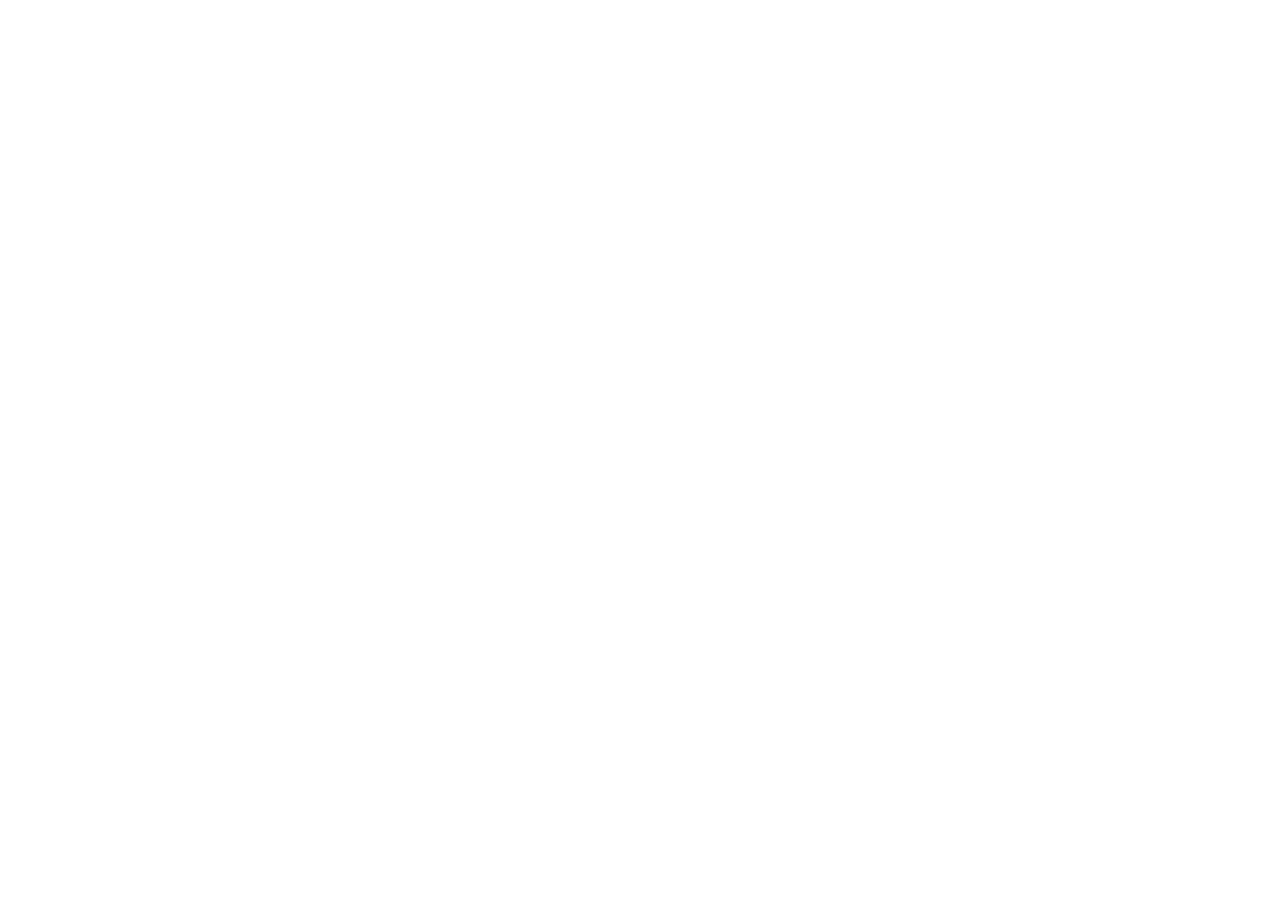
==== index.html @ c086a68b "Create index.html" ====
<!doctype html>
<html class="no-js" lang="en">
    <head>
        <meta charset="utf-8">
        <meta http-equiv="X-UA-Compatible" content="IE=edge">
        <title></title>
        <meta name="description" content="">
        <meta name="viewport" content="width=device-width, initial-scale=1">

    </head>
    <body>

        <!-- Add your site or application content here -->
        

    </body>
</html>
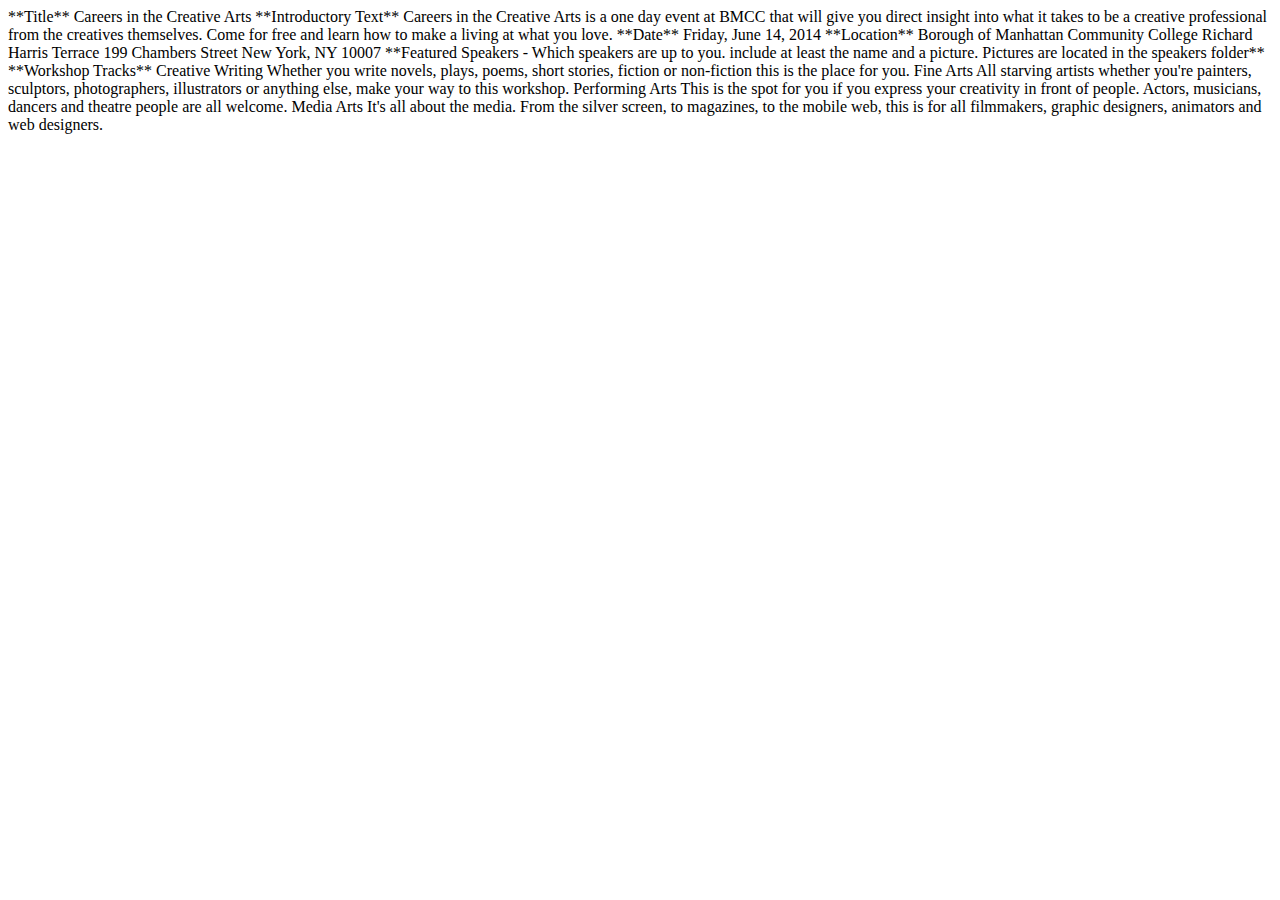
==== commit f644fc72: "Update index.html" ====
--- a/index.html
+++ b/index.html
@@ -10,7 +10,35 @@
     </head>
     <body>
 
-        <!-- Add your site or application content here -->
+**Title**
+Careers in the Creative Arts
+
+**Introductory Text**
+Careers in the Creative Arts is a one day event at BMCC that will give you direct insight into what it takes to be a creative professional from the creatives themselves. Come for free and learn how to make a living at what you love.
+
+**Date**
+Friday, June 14, 2014
+
+**Location**
+Borough of Manhattan Community College
+Richard Harris Terrace
+199 Chambers Street
+New York, NY 10007
+
+**Featured Speakers - Which speakers are up to you. include at least the name and a picture. Pictures are located in the speakers folder**
+
+**Workshop Tracks**
+Creative Writing
+Whether you write novels, plays, poems, short stories, fiction or non-fiction this is the place for you.
+
+Fine Arts
+All starving artists whether you're painters, sculptors, photographers, illustrators or anything else, make your way to this workshop.
+
+Performing Arts
+This is the spot for you if you express your creativity in front of people. Actors, musicians, dancers and theatre people are all welcome.
+
+Media Arts
+It's all about the media. From the silver screen, to magazines, to the mobile web, this is for all filmmakers, graphic designers, animators and web designers.
         
 
     </body>
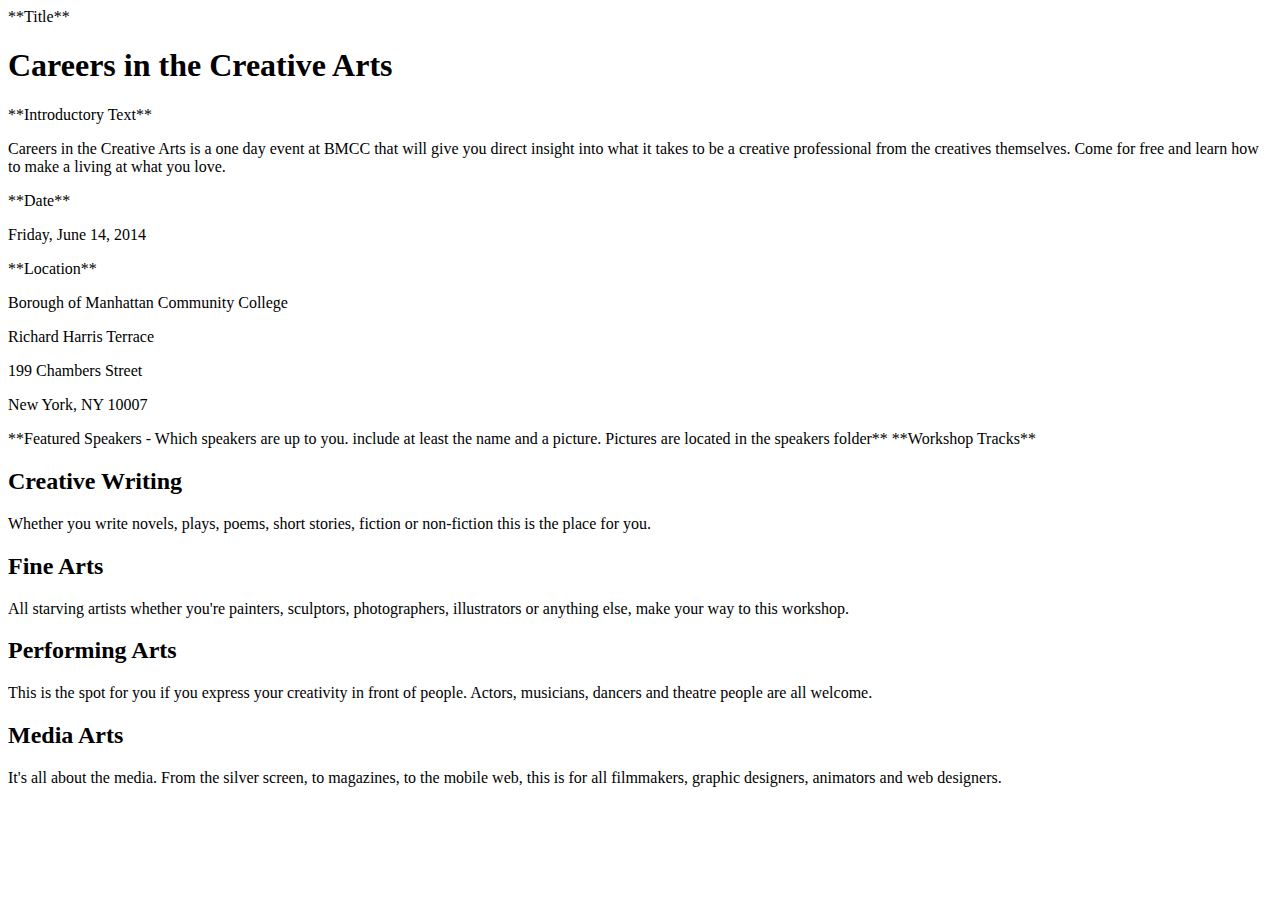
==== commit 411552a3: "Update index.html" ====
--- a/index.html
+++ b/index.html
@@ -11,34 +11,34 @@
     <body>
 
 **Title**
-Careers in the Creative Arts
+<h1>Careers in the Creative Arts</h1>
 
 **Introductory Text**
-Careers in the Creative Arts is a one day event at BMCC that will give you direct insight into what it takes to be a creative professional from the creatives themselves. Come for free and learn how to make a living at what you love.
+    <p>Careers in the Creative Arts is a one day event at BMCC that will give you direct insight into what it takes to be a creative professional from the creatives themselves. Come for free and learn how to make a living at what you love.</p>
 
 **Date**
-Friday, June 14, 2014
+    <p>Friday, June 14, 2014</p>
 
 **Location**
-Borough of Manhattan Community College
-Richard Harris Terrace
-199 Chambers Street
-New York, NY 10007
+    <p>Borough of Manhattan Community College</p>
+    <p>Richard Harris Terrace</p>
+    <p>199 Chambers Street</p>
+    <p>New York, NY 10007</p>
 
 **Featured Speakers - Which speakers are up to you. include at least the name and a picture. Pictures are located in the speakers folder**
 
 **Workshop Tracks**
-Creative Writing
-Whether you write novels, plays, poems, short stories, fiction or non-fiction this is the place for you.
+<h2>Creative Writing</h2>
+    <p>Whether you write novels, plays, poems, short stories, fiction or non-fiction this is the place for you.</p>
 
-Fine Arts
-All starving artists whether you're painters, sculptors, photographers, illustrators or anything else, make your way to this workshop.
+<h2>Fine Arts</h2>
+    <p>All starving artists whether you're painters, sculptors, photographers, illustrators or anything else, make your way to this workshop.</p>
 
-Performing Arts
-This is the spot for you if you express your creativity in front of people. Actors, musicians, dancers and theatre people are all welcome.
+<h2>Performing Arts</h2>
+    <p>This is the spot for you if you express your creativity in front of people. Actors, musicians, dancers and theatre people are all welcome.</p>
 
-Media Arts
-It's all about the media. From the silver screen, to magazines, to the mobile web, this is for all filmmakers, graphic designers, animators and web designers.
+<h2>Media Arts</h2>
+    <p>It's all about the media. From the silver screen, to magazines, to the mobile web, this is for all filmmakers, graphic designers, animators and web designers.</p>
         
 
     </body>
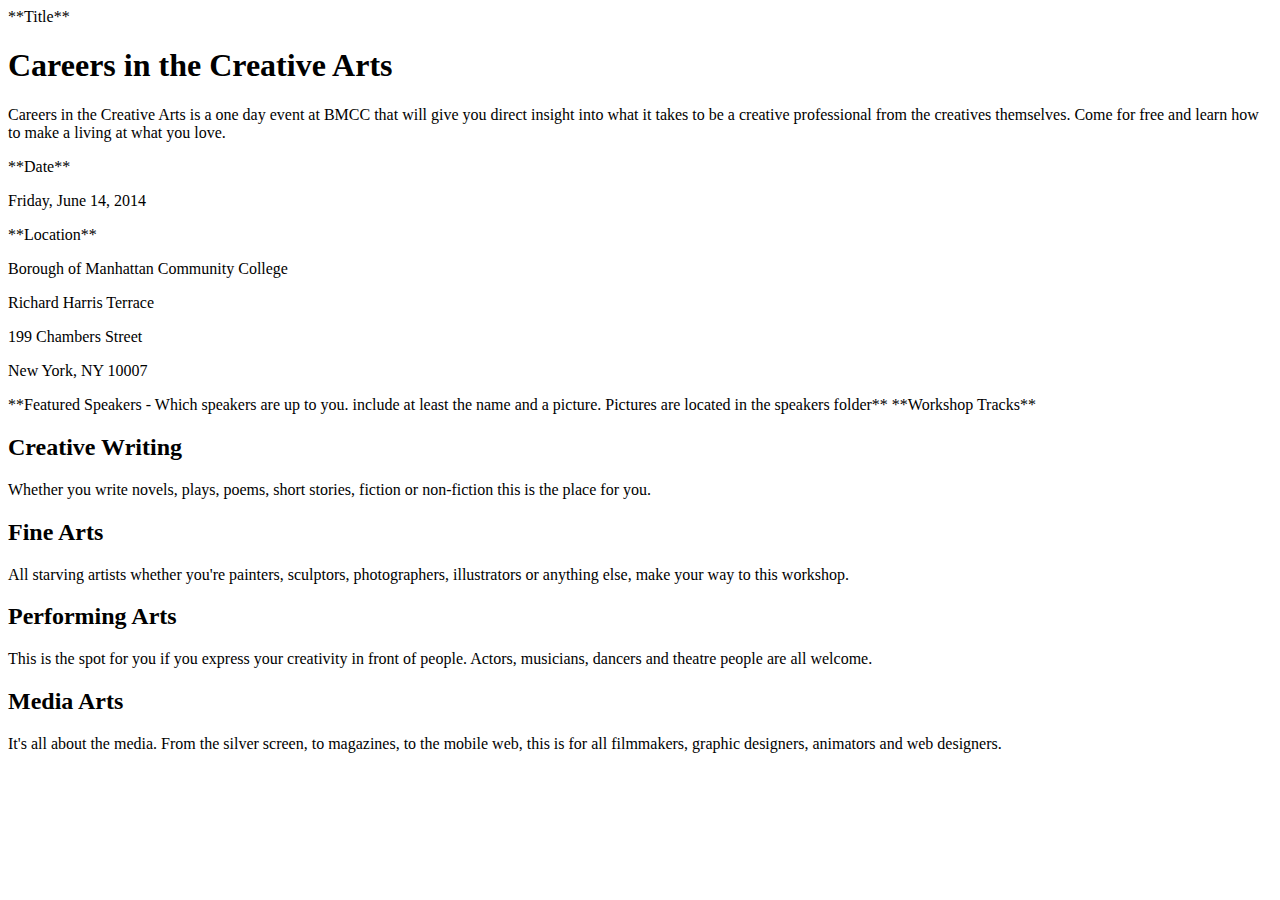
==== commit 3dc5a5ec: "Update index.html" ====
--- a/index.html
+++ b/index.html
@@ -13,9 +13,9 @@
 **Title**
 <h1>Careers in the Creative Arts</h1>
 
-**Introductory Text**
+<div class="intro">
     <p>Careers in the Creative Arts is a one day event at BMCC that will give you direct insight into what it takes to be a creative professional from the creatives themselves. Come for free and learn how to make a living at what you love.</p>
-
+</div>
 **Date**
     <p>Friday, June 14, 2014</p>
 
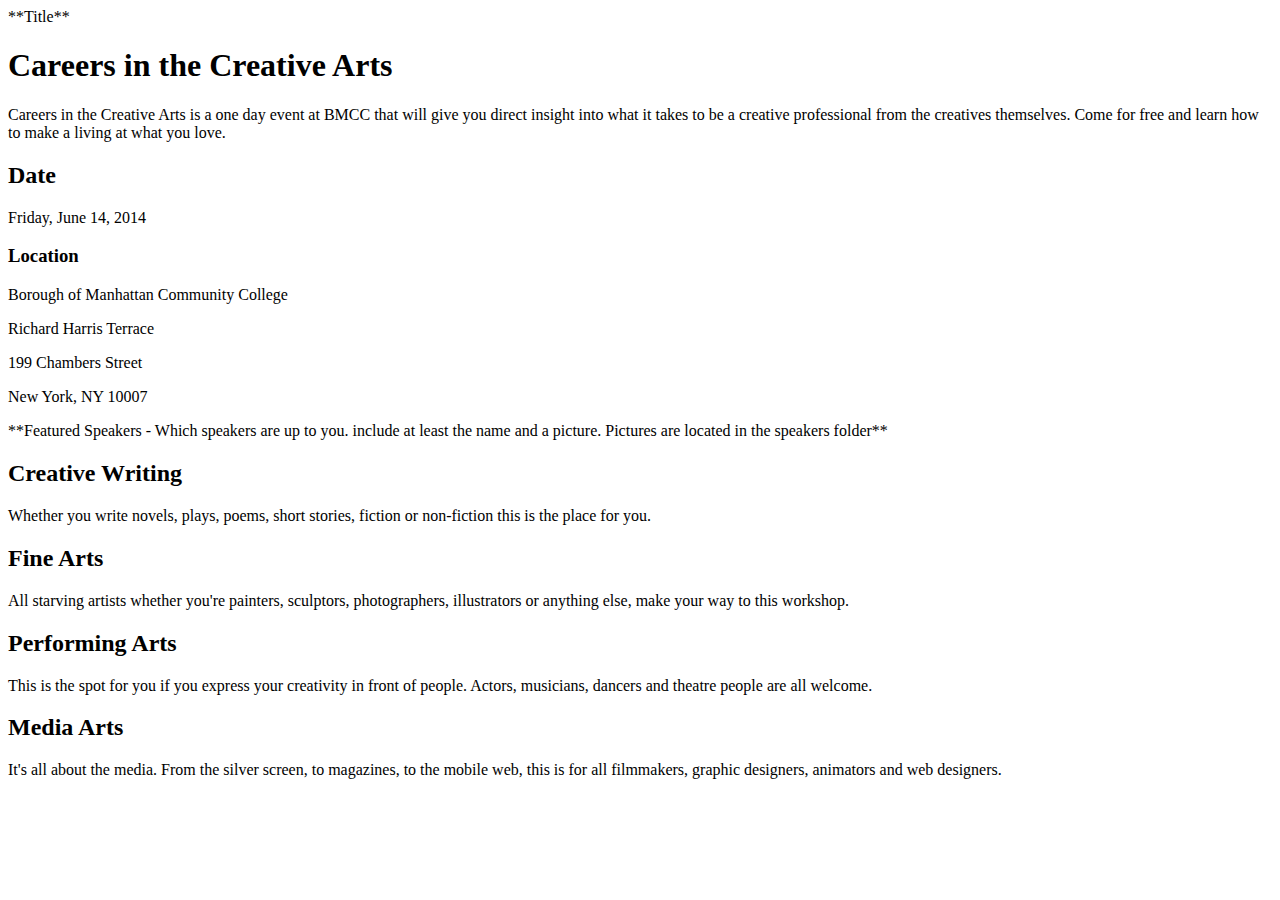
==== commit 85ef1b70: "Update index.html" ====
--- a/index.html
+++ b/index.html
@@ -15,31 +15,43 @@
 
 <div class="intro">
     <p>Careers in the Creative Arts is a one day event at BMCC that will give you direct insight into what it takes to be a creative professional from the creatives themselves. Come for free and learn how to make a living at what you love.</p>
-</div>
-**Date**
+</div><!-- end of intro-->
+
+<div class="date">
+<h2>Date</h2>
     <p>Friday, June 14, 2014</p>
+</div><!-- end of date-->
 
-**Location**
+<div class="location">
+<h3>Location</h3>
     <p>Borough of Manhattan Community College</p>
     <p>Richard Harris Terrace</p>
     <p>199 Chambers Street</p>
     <p>New York, NY 10007</p>
+</div><!-- end of location-->
+
 
 **Featured Speakers - Which speakers are up to you. include at least the name and a picture. Pictures are located in the speakers folder**
 
-**Workshop Tracks**
+<div class="CreativeWriting">
 <h2>Creative Writing</h2>
     <p>Whether you write novels, plays, poems, short stories, fiction or non-fiction this is the place for you.</p>
+</div><!-- end of CreativeWriting-->
 
+<div class="FineArts">
 <h2>Fine Arts</h2>
     <p>All starving artists whether you're painters, sculptors, photographers, illustrators or anything else, make your way to this workshop.</p>
+</div><!-- end of FineArts-->
 
+<div class="PerformingArts">
 <h2>Performing Arts</h2>
     <p>This is the spot for you if you express your creativity in front of people. Actors, musicians, dancers and theatre people are all welcome.</p>
+</div><!-- end of PerformingArts-->
 
+<div class="MediaArts">
 <h2>Media Arts</h2>
     <p>It's all about the media. From the silver screen, to magazines, to the mobile web, this is for all filmmakers, graphic designers, animators and web designers.</p>
-        
+</div><!-- end of MediaArts-->
 
     </body>
 </html>
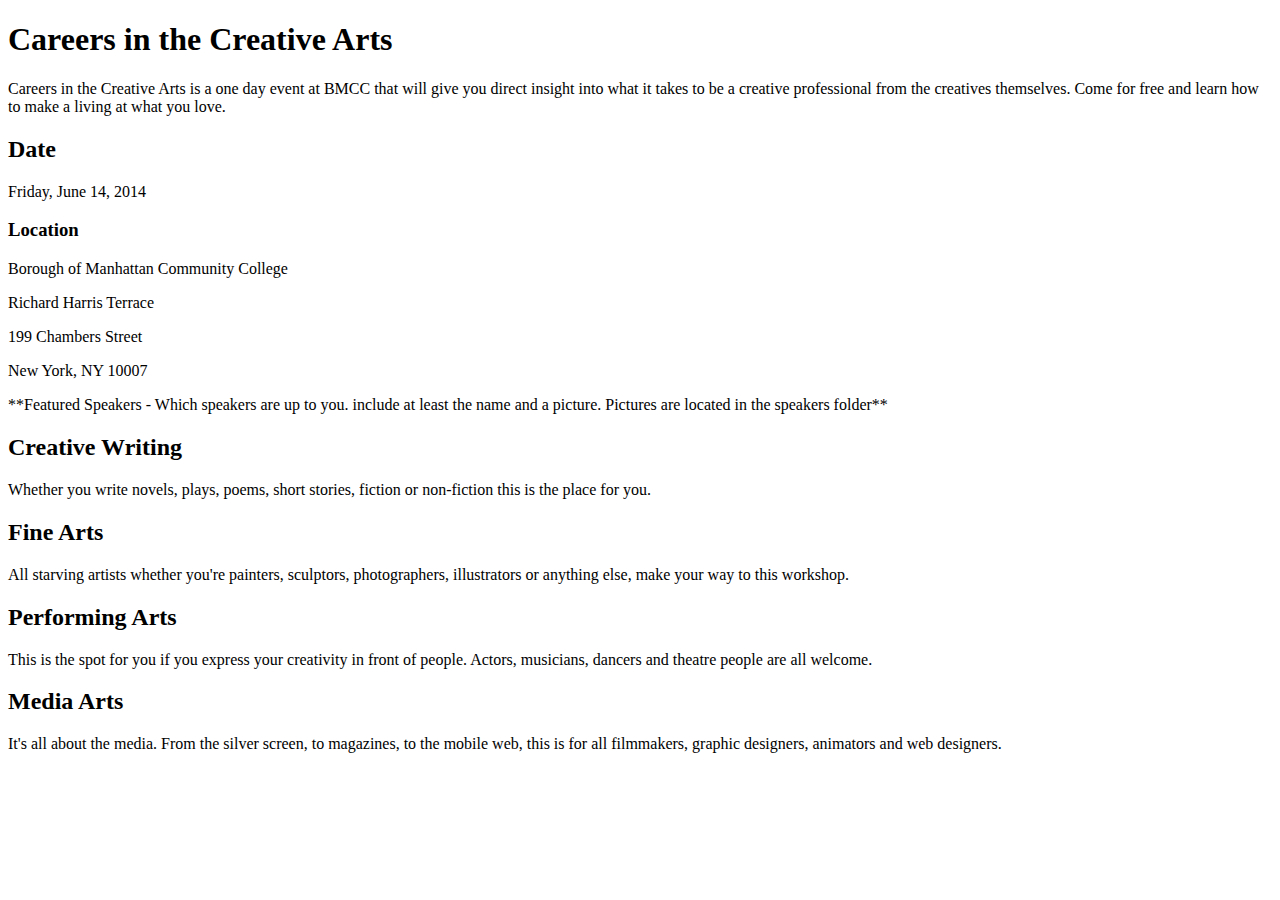
==== commit c905e1fe: "Update index.html" ====
--- a/index.html
+++ b/index.html
@@ -10,8 +10,9 @@
     </head>
     <body>
 
-**Title**
+<div class="title">
 <h1>Careers in the Creative Arts</h1>
+</div><!-- end of title-->
 
 <div class="intro">
     <p>Careers in the Creative Arts is a one day event at BMCC that will give you direct insight into what it takes to be a creative professional from the creatives themselves. Come for free and learn how to make a living at what you love.</p>
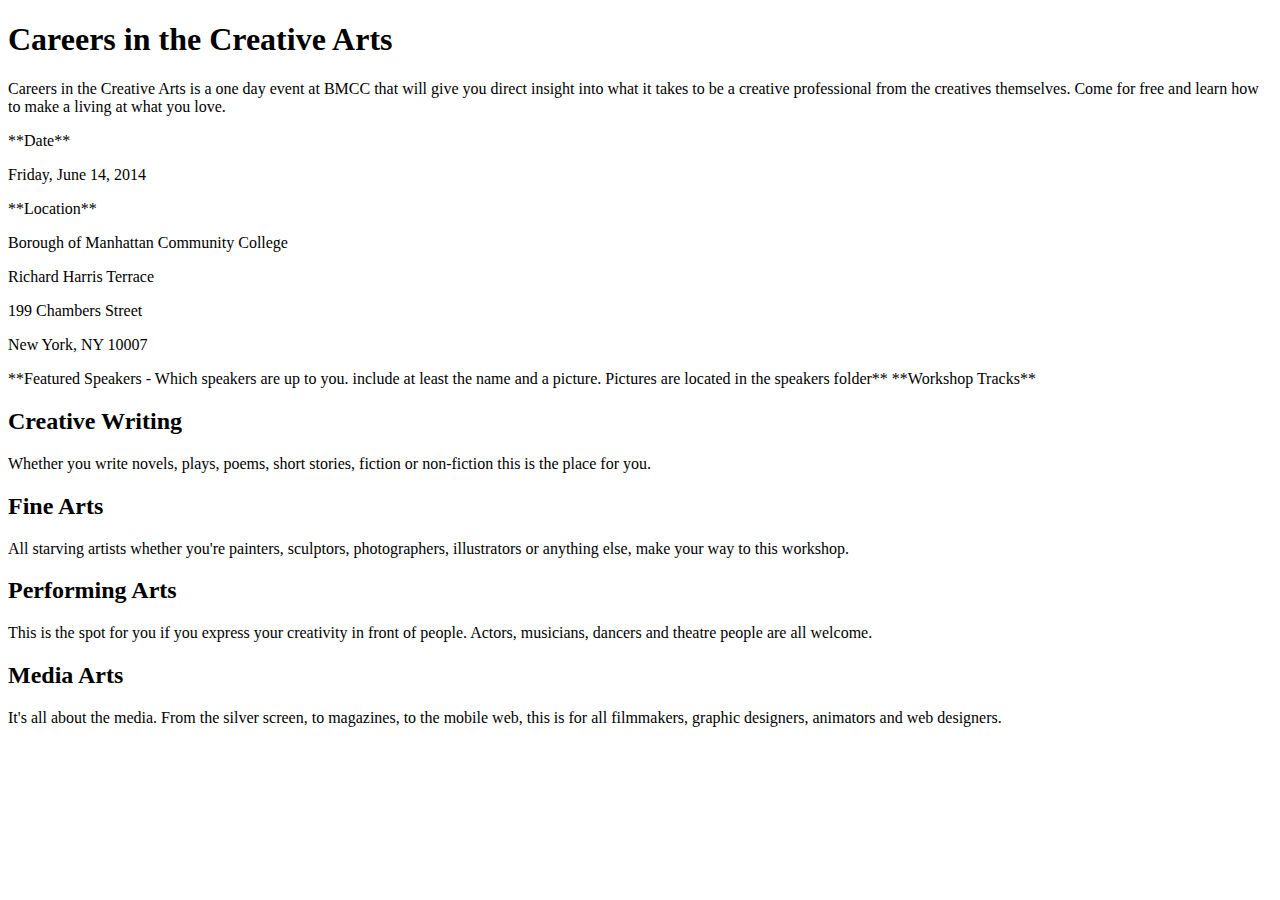
==== commit b0c84ada: "Revert "Update index.html"" ====
--- a/index.html
+++ b/index.html
@@ -16,43 +16,31 @@
 
 <div class="intro">
     <p>Careers in the Creative Arts is a one day event at BMCC that will give you direct insight into what it takes to be a creative professional from the creatives themselves. Come for free and learn how to make a living at what you love.</p>
-</div><!-- end of intro-->
+</div>
+**Date**
+    <p>Friday, June 14, 2014</p>
 
-<div class="date">
-<h2>Date</h2>
-    <p>Friday, June 14, 2014</p>
-</div><!-- end of date-->
-
-<div class="location">
-<h3>Location</h3>
+**Location**
     <p>Borough of Manhattan Community College</p>
     <p>Richard Harris Terrace</p>
     <p>199 Chambers Street</p>
     <p>New York, NY 10007</p>
-</div><!-- end of location-->
-
 
 **Featured Speakers - Which speakers are up to you. include at least the name and a picture. Pictures are located in the speakers folder**
 
-<div class="CreativeWriting">
+**Workshop Tracks**
 <h2>Creative Writing</h2>
     <p>Whether you write novels, plays, poems, short stories, fiction or non-fiction this is the place for you.</p>
-</div><!-- end of CreativeWriting-->
 
-<div class="FineArts">
 <h2>Fine Arts</h2>
     <p>All starving artists whether you're painters, sculptors, photographers, illustrators or anything else, make your way to this workshop.</p>
-</div><!-- end of FineArts-->
 
-<div class="PerformingArts">
 <h2>Performing Arts</h2>
     <p>This is the spot for you if you express your creativity in front of people. Actors, musicians, dancers and theatre people are all welcome.</p>
-</div><!-- end of PerformingArts-->
 
-<div class="MediaArts">
 <h2>Media Arts</h2>
     <p>It's all about the media. From the silver screen, to magazines, to the mobile web, this is for all filmmakers, graphic designers, animators and web designers.</p>
-</div><!-- end of MediaArts-->
+        
 
     </body>
 </html>
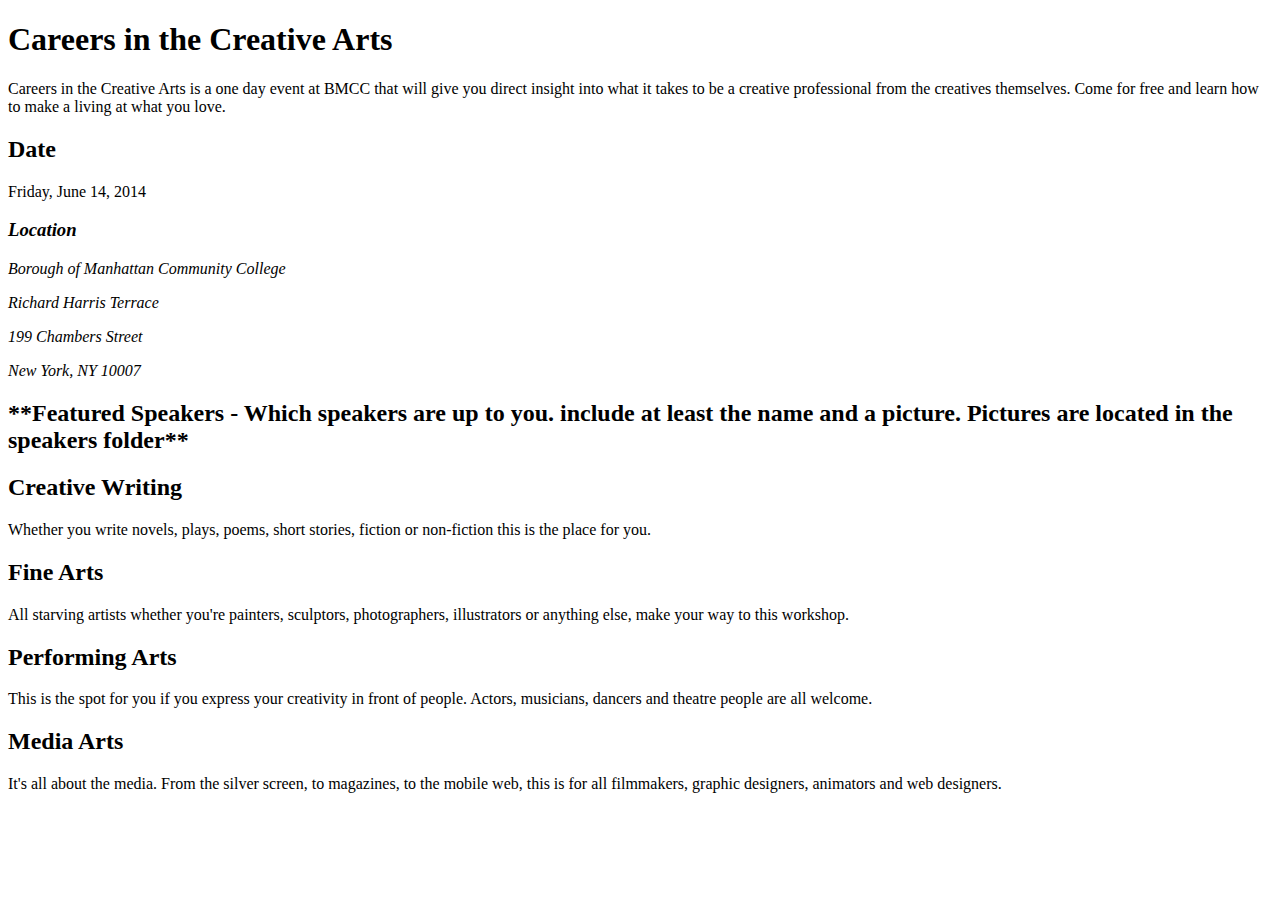
==== commit 7e3d6d8f: "Update index.html" ====
--- a/index.html
+++ b/index.html
@@ -1,46 +1,61 @@
 <!doctype html>
 <html class="no-js" lang="en">
     <head>
+       <title>Careers in the Creative Arts</title>
         <meta charset="utf-8">
         <meta http-equiv="X-UA-Compatible" content="IE=edge">
-        <title></title>
         <meta name="description" content="">
         <meta name="viewport" content="width=device-width, initial-scale=1">
-
+        <link rel="stylesheet" href="css/normalize.css">
+        <link rel="stylesheet" href="css/style.css">
     </head>
     <body>
 
-<div class="title">
+<header class="title">
 <h1>Careers in the Creative Arts</h1>
-</div><!-- end of title-->
+</header><!-- end of title-->
 
 <div class="intro">
     <p>Careers in the Creative Arts is a one day event at BMCC that will give you direct insight into what it takes to be a creative professional from the creatives themselves. Come for free and learn how to make a living at what you love.</p>
-</div>
-**Date**
+</div><!-- end of intro-->
+
+
+<aside class="date">
+<h2>Date</h2>
     <p>Friday, June 14, 2014</p>
+</aside><!-- end of date-->
 
-**Location**
+<address class="location">
+<h3>Location</h3>
     <p>Borough of Manhattan Community College</p>
     <p>Richard Harris Terrace</p>
     <p>199 Chambers Street</p>
     <p>New York, NY 10007</p>
+</address><!-- end of location-->
 
-**Featured Speakers - Which speakers are up to you. include at least the name and a picture. Pictures are located in the speakers folder**
 
-**Workshop Tracks**
+
+        <h2>**Featured Speakers - Which speakers are up to you. include at least the name and a picture. Pictures are located in the speakers folder**</h2>
+
+<section class="IndexCW">
 <h2>Creative Writing</h2>
     <p>Whether you write novels, plays, poems, short stories, fiction or non-fiction this is the place for you.</p>
+</section><!-- end of IndexCW-->
 
+<section class="IndexFA">
 <h2>Fine Arts</h2>
     <p>All starving artists whether you're painters, sculptors, photographers, illustrators or anything else, make your way to this workshop.</p>
+</section><!-- end of IndexFA-->
 
+<section class="IndexPA">
 <h2>Performing Arts</h2>
     <p>This is the spot for you if you express your creativity in front of people. Actors, musicians, dancers and theatre people are all welcome.</p>
+</section><!-- end of "IndexPA-->
 
+<section class="IndexMA">
 <h2>Media Arts</h2>
     <p>It's all about the media. From the silver screen, to magazines, to the mobile web, this is for all filmmakers, graphic designers, animators and web designers.</p>
-        
+</section><!-- end of IndexMA-->
 
     </body>
 </html>
